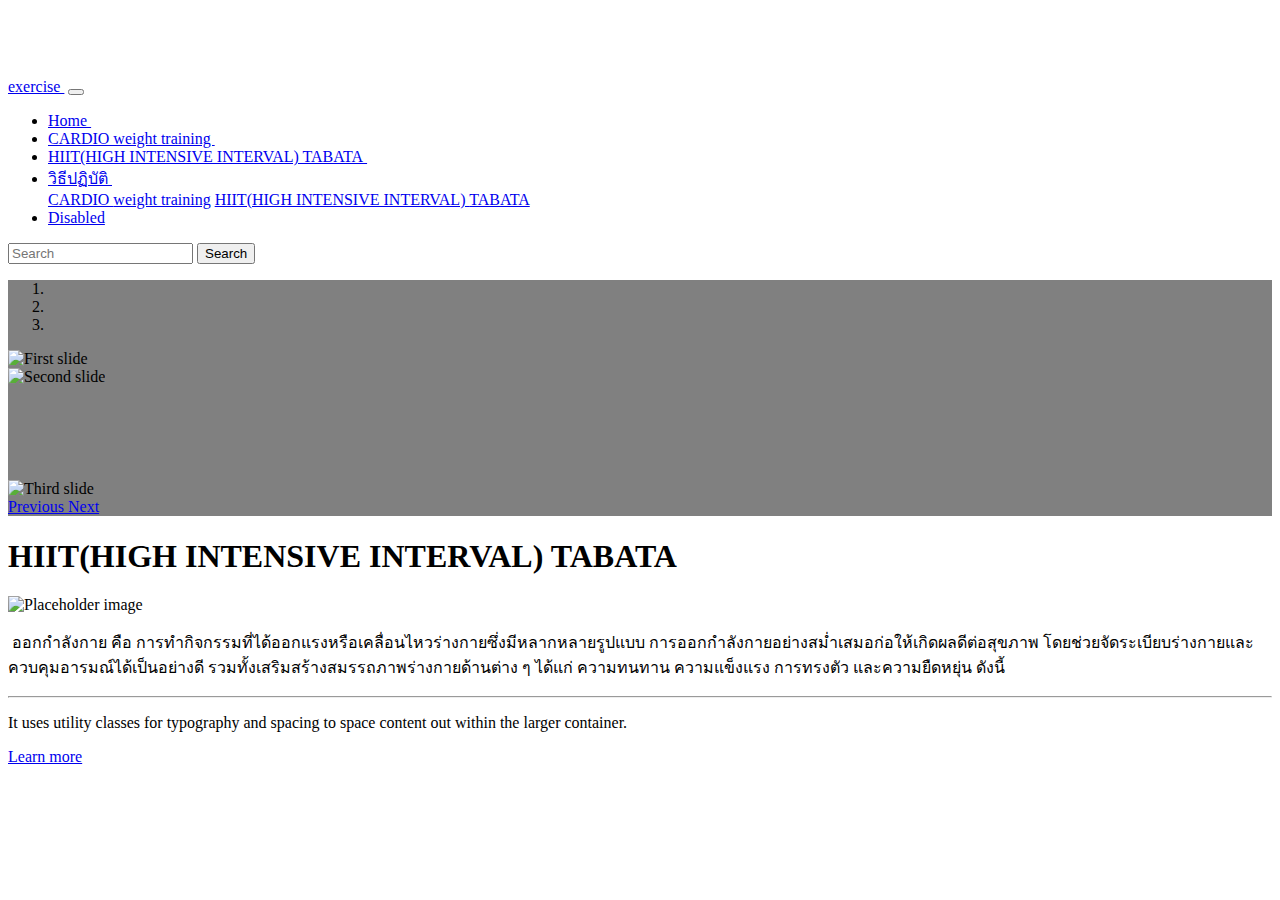
==== index.html @ 47bfb664 "Add files via upload" ====
<!DOCTYPE html>
<html lang="en">
  <head>
    <meta charset="utf-8">
	<meta http-equiv="X-UA-Compatible" content="IE=edge">
	<meta name="viewport" content="width=device-width, initial-scale=1">
    <title>Untitled Document</title>
    <!-- Bootstrap -->
	<link href="css/bootstrap-4.4.1.css" rel="stylesheet">
	<style type="text/css">
	body,td,th {
    font-family: Cambria, "Hoefler Text", "Liberation Serif", Times, "Times New Roman", serif;
}
    </style>
  </head>
  <body style="padding-top: 70px">
  <nav class="navbar fixed-top navbar-expand-lg navbar-dark bg-dark"> <a class="navbar-brand" href="#">exercise&nbsp;</a>
    <button class="navbar-toggler" type="button" data-toggle="collapse" data-target="#navbarSupportedContent1" aria-controls="navbarSupportedContent1" aria-expanded="false" aria-label="Toggle navigation"> <span class="navbar-toggler-icon"></span> </button>
    <div class="collapse navbar-collapse" id="navbarSupportedContent1">
      <ul class="navbar-nav mr-auto">
   
        <li class="nav-item"> <a class="nav-link" href="index.html">Home&nbsp;</a> </li>
		  
		   <li class="nav-item"> <a class="nav-link" href="p1.html">CARDIO weight training&nbsp;</a> </li>
		  <li class="nav-item"> <a class="nav-link" href="p2.html">HIIT(HIGH INTENSIVE INTERVAL)     TABATA&nbsp;</a> </li>
        <li class="nav-item dropdown"> <a class="nav-link dropdown-toggle" href="f2.html" id="navbarDropdown1" role="button" data-toggle="dropdown" aria-haspopup="true" aria-expanded="false"> วิธีปฏิบัติ&nbsp; </a>
          <div class="dropdown-menu" aria-labelledby="navbarDropdown1"> 
			  <a class="dropdown-item" href="p3.html">CARDIO </a>
			  <a class="dropdown-item" href="p4.html">weight training</a>
			    <a class="dropdown-item" href="p5.html">HIIT(HIGH INTENSIVE INTERVAL)
</a>
			  			  <a class="dropdown-item" href="p6.html"> TABATA</a>
            <div class="dropdown-divider"></div>
            <a class="dropdown-item" href="#"></a> </div>
        </li>
        <li class="nav-item"> <a class="nav-link disabled" href="#">Disabled</a> </li>
      </ul>
      <form class="form-inline my-2 my-lg-0">
        <input class="form-control mr-sm-2" type="search" placeholder="Search" aria-label="Search">
        <button class="btn btn-outline-success my-2 my-sm-0" type="submit">Search</button>
      </form>
    </div>
  </nav>
  <div id="carouselExampleIndicators1" class="carousel slide" data-ride="carousel" style="background-color: grey">
    <ol class="carousel-indicators">
      <li data-target="#carouselExampleIndicators1" data-slide-to="0" class="active"></li>
      <li data-target="#carouselExampleIndicators1" data-slide-to="1"></li>
      <li data-target="#carouselExampleIndicators1" data-slide-to="2"></li>
    </ol>
    <div class="carousel-inner" role="listbox">
      <div class="carousel-item active"> <img class="d-block mx-auto img-fluid" src="images/3.png" alt="First slide">
        <div class="carousel-caption">
          
        </div>
      </div>
      <div class="carousel-item"> <img class="d-block mx-auto img-fluid" src="images/1.png" alt="Second slide">
        <div class="carousel-caption">
          <h5>&nbsp;</h5>
          <p>&nbsp;</p>
        </div>
      </div>
      <div class="carousel-item"> <img class="d-block mx-auto img-fluid" src="images/2.png" alt="Third slide">
        <div class="carousel-caption">
         
        </div>
      </div>
    </div>
    <a class="carousel-control-prev" href="#carouselExampleIndicators1" role="button" data-slide="prev"> <span class="carousel-control-prev-icon" aria-hidden="true"></span> <span class="sr-only">Previous</span> </a> <a class="carousel-control-next" href="#carouselExampleIndicators1" role="button" data-slide="next"> <span class="carousel-control-next-icon" aria-hidden="true"></span> <span class="sr-only">Next</span> </a> </div>
  <div class="container-fluid">
    <div class="jumbotron">
      <h1 class="display-4">HIIT(HIGH INTENSIVE INTERVAL) TABATA</h1>
      <img src="0.jpg" class="img-fluid" alt="Placeholder image">
      <p class="lead">&nbsp;ออกกำลังกาย คือ การทำกิจกรรมที่ได้ออกแรงหรือเคลื่อนไหวร่างกายซึ่งมีหลากหลายรูปแบบ การออกกำลังกายอย่างสม่ำเสมอก่อให้เกิดผลดีต่อสุขภาพ โดยช่วยจัดระเบียบร่างกายและควบคุมอารมณ์ได้เป็นอย่างดี รวมทั้งเสริมสร้างสมรรถภาพร่างกายด้านต่าง ๆ ได้แก่ ความทนทาน ความแข็งแรง การทรงตัว และความยืดหยุ่น ดังนี้</p>
      <hr class="my-4">
      <p>It uses utility classes for typography and spacing to space content out within the larger container.</p>
      <p class="lead"> <a class="btn btn-primary btn-lg" href="#" role="button">Learn more</a> </p>
    </div>
</div>
<!-- body code goes here -->


	<!-- jQuery (necessary for Bootstrap's JavaScript plugins) --> 
	<script src="js/jquery-3.4.1.min.js"></script>

	<!-- Include all compiled plugins (below), or include individual files as needed -->
  <script src="js/popper.min.js"></script> 
  <script src="js/bootstrap-4.4.1.js"></script>
</body>
</html>
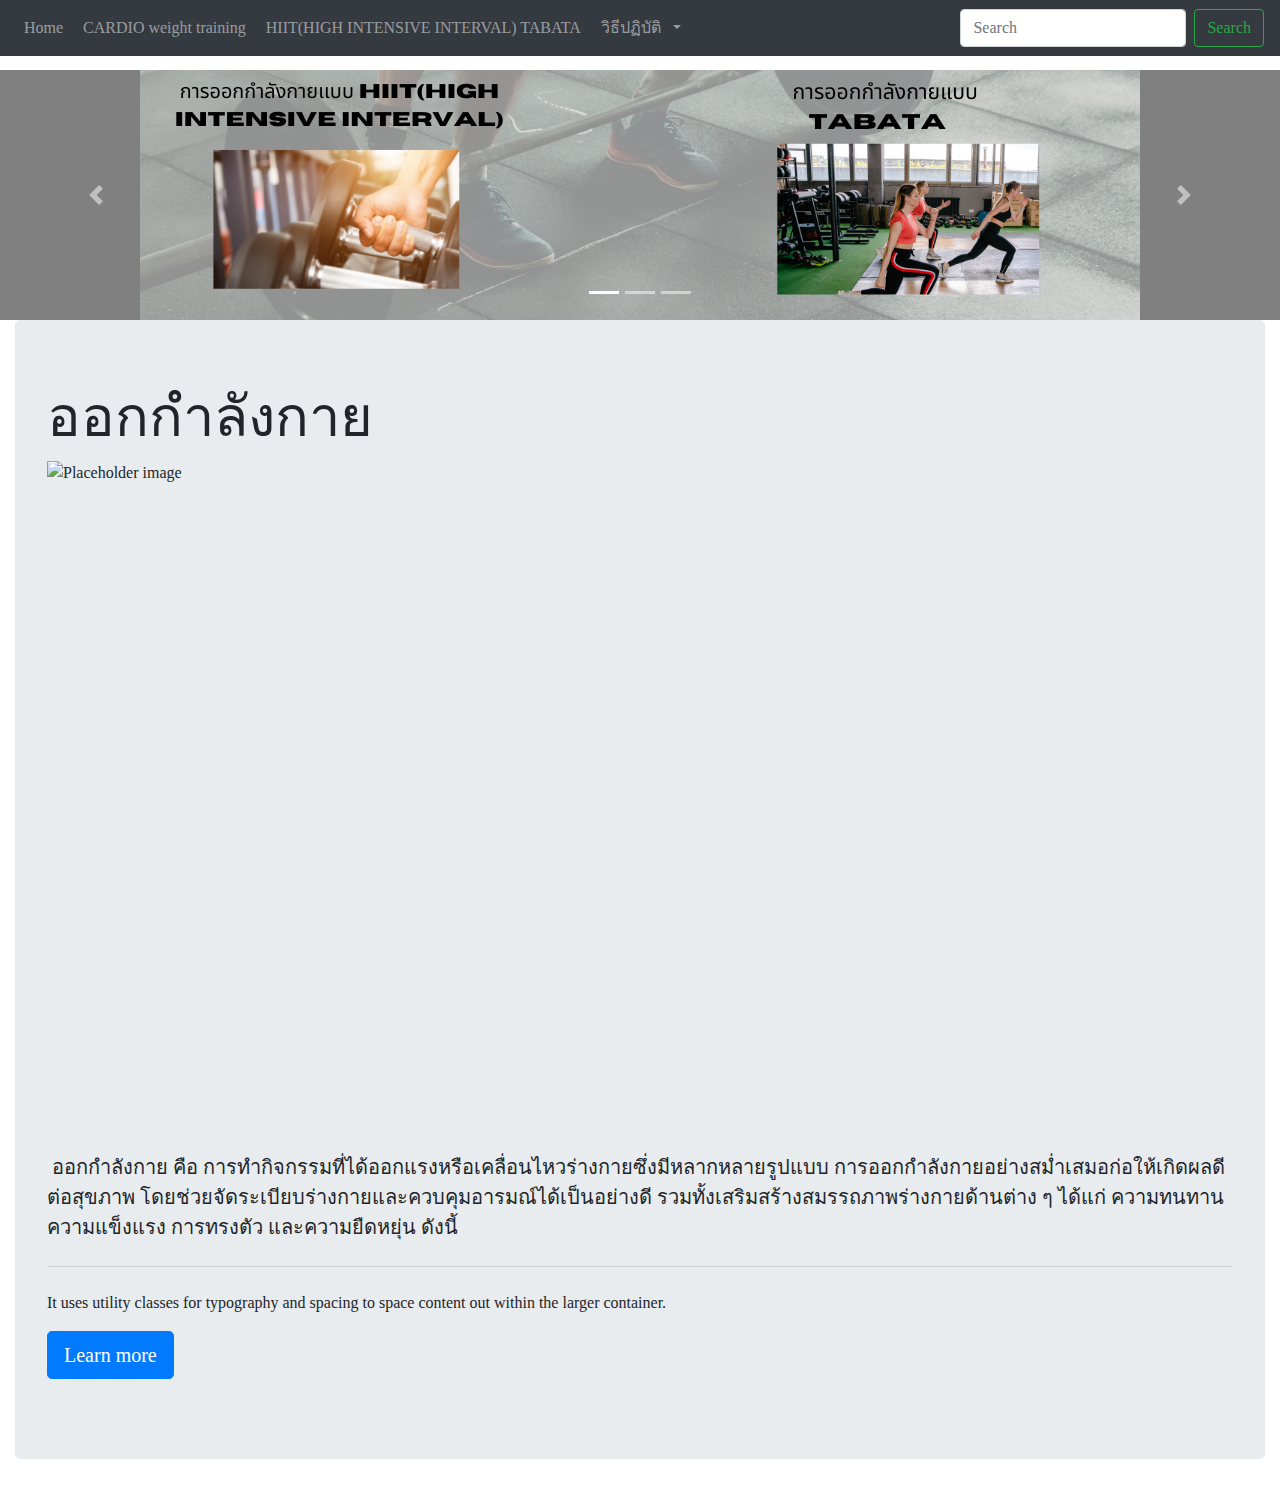
==== commit b150aaab: "Add files via upload" ====
--- a/index.html
+++ b/index.html
@@ -14,7 +14,7 @@
     </style>
   </head>
   <body style="padding-top: 70px">
-  <nav class="navbar fixed-top navbar-expand-lg navbar-dark bg-dark"> <a class="navbar-brand" href="#">exercise&nbsp;</a>
+  <nav class="navbar fixed-top navbar-expand-lg navbar-dark bg-dark"> 
     <button class="navbar-toggler" type="button" data-toggle="collapse" data-target="#navbarSupportedContent1" aria-controls="navbarSupportedContent1" aria-expanded="false" aria-label="Toggle navigation"> <span class="navbar-toggler-icon"></span> </button>
     <div class="collapse navbar-collapse" id="navbarSupportedContent1">
       <ul class="navbar-nav mr-auto">
@@ -26,14 +26,10 @@
         <li class="nav-item dropdown"> <a class="nav-link dropdown-toggle" href="f2.html" id="navbarDropdown1" role="button" data-toggle="dropdown" aria-haspopup="true" aria-expanded="false"> วิธีปฏิบัติ&nbsp; </a>
           <div class="dropdown-menu" aria-labelledby="navbarDropdown1"> 
 			  <a class="dropdown-item" href="p3.html">CARDIO </a>
-			  <a class="dropdown-item" href="p4.html">weight training</a>
-			    <a class="dropdown-item" href="p5.html">HIIT(HIGH INTENSIVE INTERVAL)
-</a>
-			  			  <a class="dropdown-item" href="p6.html"> TABATA</a>
             <div class="dropdown-divider"></div>
             <a class="dropdown-item" href="#"></a> </div>
         </li>
-        <li class="nav-item"> <a class="nav-link disabled" href="#">Disabled</a> </li>
+    
       </ul>
       <form class="form-inline my-2 my-lg-0">
         <input class="form-control mr-sm-2" type="search" placeholder="Search" aria-label="Search">
@@ -68,8 +64,11 @@
     <a class="carousel-control-prev" href="#carouselExampleIndicators1" role="button" data-slide="prev"> <span class="carousel-control-prev-icon" aria-hidden="true"></span> <span class="sr-only">Previous</span> </a> <a class="carousel-control-next" href="#carouselExampleIndicators1" role="button" data-slide="next"> <span class="carousel-control-next-icon" aria-hidden="true"></span> <span class="sr-only">Next</span> </a> </div>
   <div class="container-fluid">
     <div class="jumbotron">
-      <h1 class="display-4">HIIT(HIGH INTENSIVE INTERVAL) TABATA</h1>
+      <h1 class="display-4">ออกกำลังกาย&nbsp;</h1>
       <img src="0.jpg" class="img-fluid" alt="Placeholder image">
+      <div class="embed-responsive embed-responsive-16by9">
+        <iframe class="embed-responsive-item" src="http://tv.adobe.com/embed/1221/24197/"></iframe>
+      </div>
       <p class="lead">&nbsp;ออกกำลังกาย คือ การทำกิจกรรมที่ได้ออกแรงหรือเคลื่อนไหวร่างกายซึ่งมีหลากหลายรูปแบบ การออกกำลังกายอย่างสม่ำเสมอก่อให้เกิดผลดีต่อสุขภาพ โดยช่วยจัดระเบียบร่างกายและควบคุมอารมณ์ได้เป็นอย่างดี รวมทั้งเสริมสร้างสมรรถภาพร่างกายด้านต่าง ๆ ได้แก่ ความทนทาน ความแข็งแรง การทรงตัว และความยืดหยุ่น ดังนี้</p>
       <hr class="my-4">
       <p>It uses utility classes for typography and spacing to space content out within the larger container.</p>
